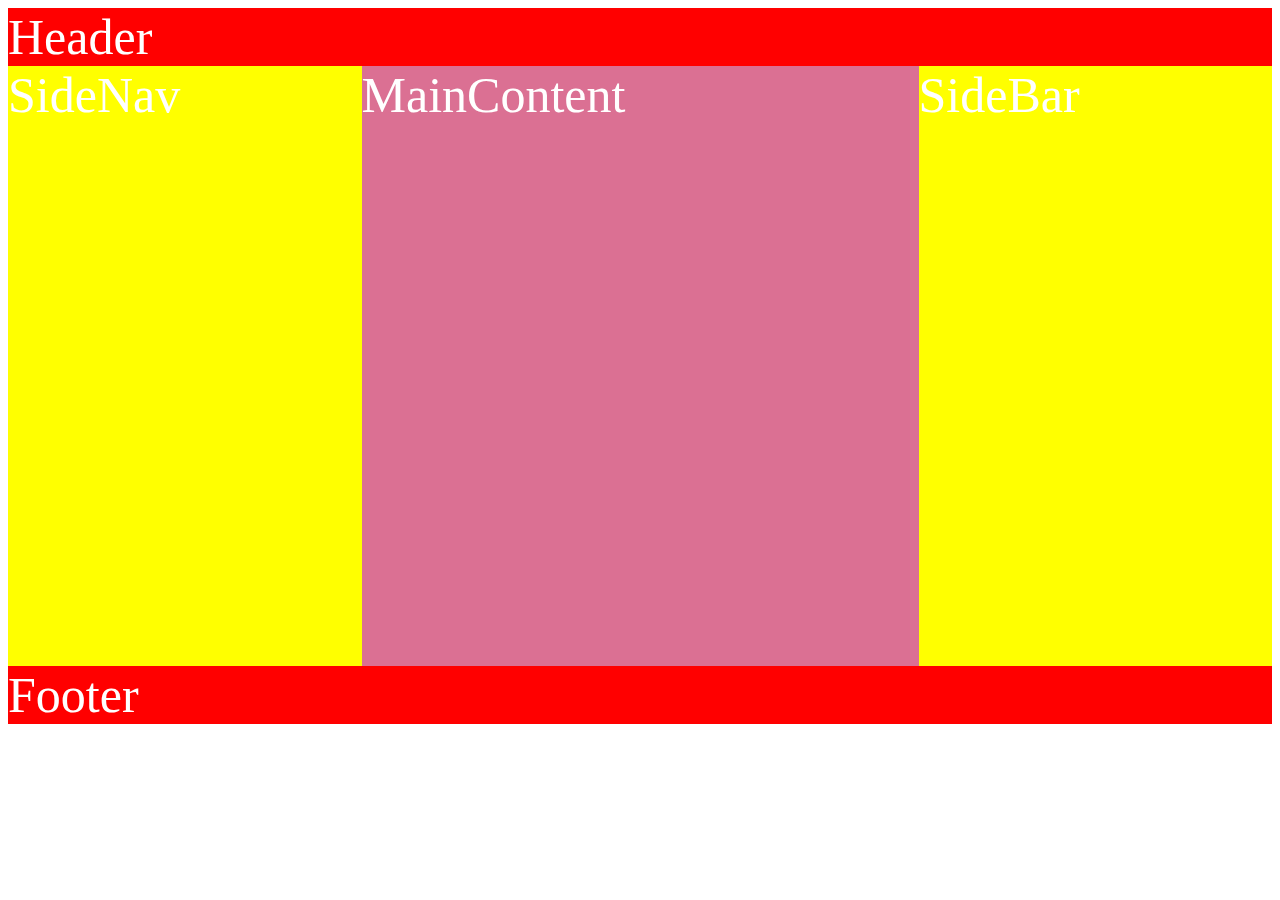
==== practica.html @ 2710c8c4 "Practica_santogrial" ====
<!DOCTYPE html>
<html lang="en">
<head>
    <meta charset="UTF-8">
    <meta name="viewport" content="width=device-width, initial-scale=1.0">
    <title>SantoGrial</title>
    <link rel="stylesheet" href="practica.css">
</head>
<body>
    <div class="Header">Header</div>
    <div class="contenedor">
        <div class="SideNav">SideNav</div>
        <div class="MainContent">MainContent</div>
        <div class="SideBar">SideBar</div>
    </div>
    <div class="Footer">Footer</div>
</body>
</html>
---- practica.css ----
.contenedor{
    display: flex;
    flex-direction: row;
    flex-wrap: nowrap;
    align-content: stretch;
    justify-content: space-between;
    align-items: stretch;
    height: 600px;
}

.Header{
    width: 100%;
    height: 25%;

    background-color: red;
    font-size: 50px;
    color: white;
}
.SideNav{
    flex-basis: 150px;
    flex-grow: 1;
    

    background-color: yellow;
    font-size: 50px;
    color: white;
}
.MainContent{
    flex-basis: 150px;
    flex-grow: 2;

    background-color: palevioletred;
    font-size: 50px;
    color: white;
}
.SideBar{
    flex-basis: 150px;
    flex-grow: 1;

    background-color: yellow;
    font-size: 50px;
    color: white;
}
.Footer{
    width: 100%;
    height: 25%;

    background-color: red;
    font-size: 50px;
    color: white;
}
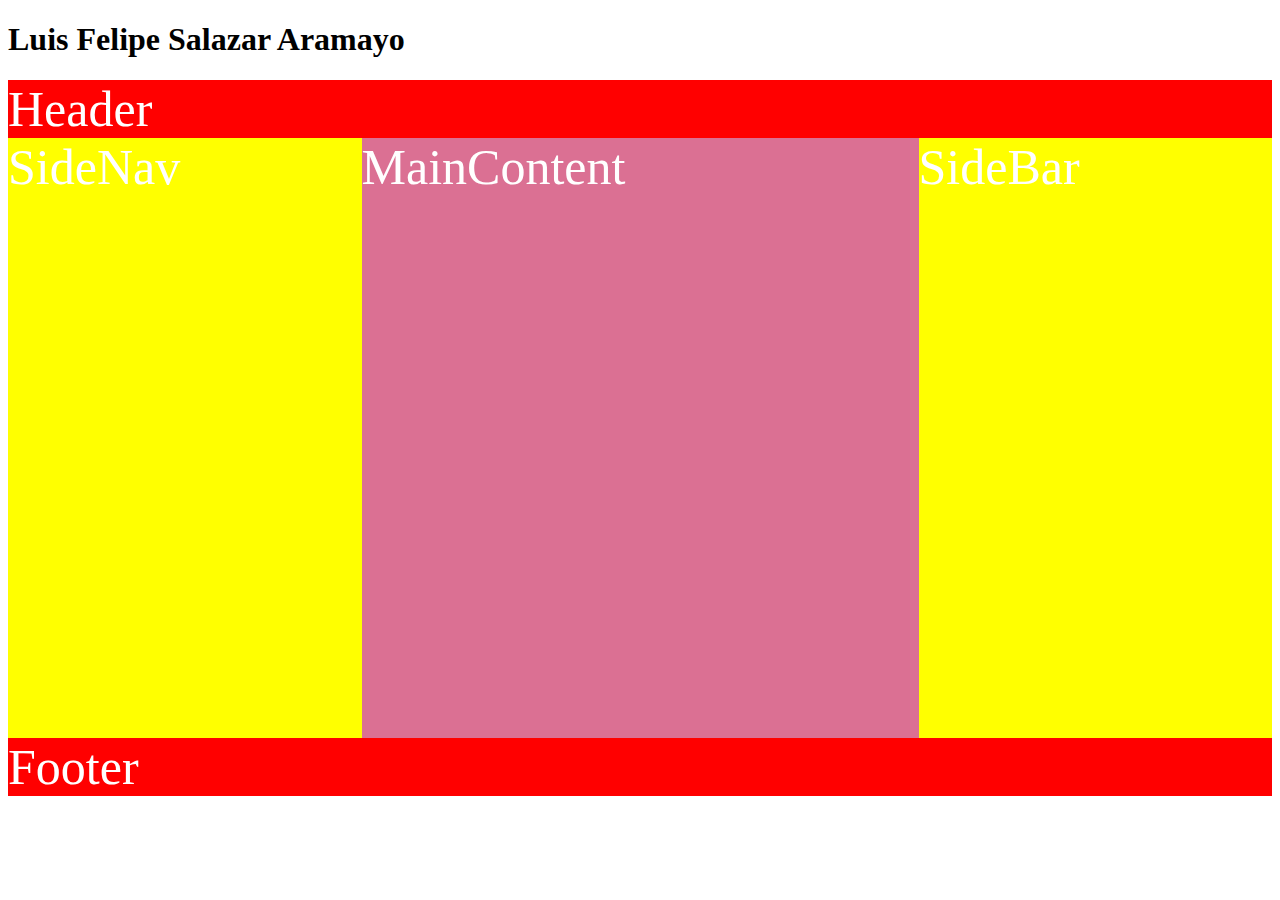
==== commit 758f8458: "nombre" ====
--- a/practica.html
+++ b/practica.html
@@ -7,6 +7,7 @@
     <link rel="stylesheet" href="practica.css">
 </head>
 <body>
+    <H1>Luis Felipe Salazar Aramayo</H1>
     <div class="Header">Header</div>
     <div class="contenedor">
         <div class="SideNav">SideNav</div>
